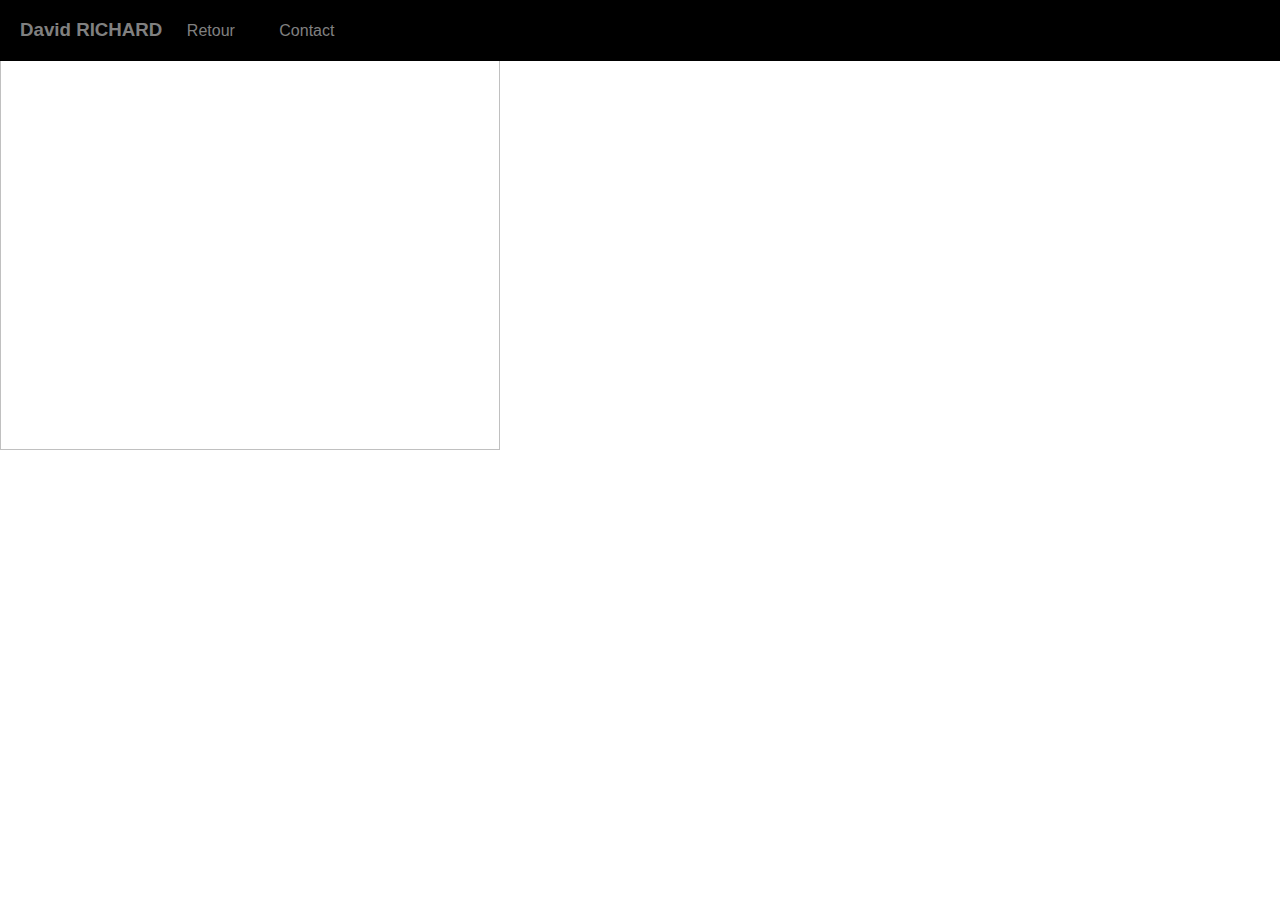
==== AppVr/index.html @ d3532ae2 "Github Page" ====
<!DOCTYPE html>
<html lang="en">
<head>
    <meta charset="UTF-8">
    <title>Demo3</title>
    <link href="../style.css" rel="stylesheet" type="text/css"/>
    <script src="https://aframe.io/releases/0.5.0/aframe.min.js"></script>
</head>
<body>
    
    <div id="header">
      <ul id="nav">
        <li><h3>David RICHARD</h3></li>
        <li><a href="../">Retour</a></li>  
        <li><a href="">Contact</a></li>
      </ul>
    </div>
    
    <a-scene inspector="url: https://aframe.io/releases/0.5.0/aframe-inspector.min.js">
        <a-assets>
            <a-mixin id="text" color="white" text="align: center; width: 4"></a-mixin>
            <a-mixin id="over" color="white" text="align: left; width: 4"></a-mixin>
            <img id="meteor" src="./assets/Meteor.jpg"/>
        </a-assets>

        <a-sky color="#00001a">

        </a-sky>

        <a-camera>
            <a-text mixin="text" id="score" position="-1.5 2 -3" wrap-count="40"></a-text>
            <a-text mixin="text" id="level" position="1.5 2 -3" wrap-count="40"></a-text>
            <a-cursor
                    color="red"

                    opacity="0.4"
            ></a-cursor>
        </a-camera>
    </a-scene>
    <script type="text/javascript" src="script.js"></script>
</body>
</html>
---- style.css ----
/*{
      border: 1px dashed blue;
    }*/
    *{
        margin: 0;
        padding: 0;
    }
    html {
        box-sizing: border-box;
    }
    *, *:before, *:after {
        box-sizing: inherit;
    }
    h1 {
        font-weight: 500;
        font-size: 36px;
        margin-left: 65px;
        margin-bottom: 5px;
    }
    hr {
      color: black;
      width: 90%;
      margin-top: 5px;
      margin-bottom: 20px;
    }
    body {
      margin: 0;
      padding: 0;
      font-family: helvetica, arial;
    }
    #header {
      color: grey;
      width: 100%;
      background-color: black;
      position:fixed;
      padding-left: 20px;
    }
    span {
      font-size: 0.6em;
    }
    .box {
      margin-left: 65px;
      margin-bottom: 15px;
      margin-right: 20px;
      height: 450px;
      width: 500px;
      background-color: grey;
      display: inline-block;
    }
    img {
      height: 450px;
      width: 500px;
    }
    .text {
      vertical-align: top;
      display: inline-block;
      width: 460px;
      /*float: right;*/
    }
    .button a {
      line-height: 40px;
      text-align: center;
      height: 40px;
      width: 150px;
      display: block;
      border-radius: 5px;
      color: grey;
      background-color: #000033;
      border: 1px solid white;
      text-decoration: none;
      margin-bottom: 5px;    
    }
    .button a:hover {
      border: 1px solid white;
      background-color: #003399;
          
    }
    h3 a{
      color: grey;
      text-decoration: none;
    }
    h3 a:hover
    {
        color: #003399;
    }
ul{
    list-style: none;
}

h2{
    margin-bottom: 5px;
}
h3{
    margin-bottom: 5px;
}
p{
    margin-bottom: 5px;
}
    li a {
      color: grey;
      text-decoration: none;
    }
    a:hover {
      text-decoration: none;
      color: white;
      cursor: pointer;    
    }
    a:visited: {
      text-decoration: none;
      color: grey;
    }
    #container {
      padding-top: 75px;
      position: static;
    }
    #nav {
  	padding: 0; margin: 0;
    line-height: 60px;
    }
    #nav li {
  	display: inline;
  	list-style: none;
    }
    #nav h3 {
    display: inline;
    list-style: none;
    }
    #nav a {
  	display:inline-block;
  	margin: 0 20px;
    }
    #pages {
      text-align: center;
      display: inline-block;
      list-style: none;
      box-sizing: border-box;
    }
    #pages li {
      text-align: center;
      display: inline-block;
      list-style: none;
    }
    #pages a {
      color: blue;
      display: inline-block;
      text-align: center;
      list-style: none;
      margin: 0 10px;
    }
    #pages a:hover {
      font-weight: bold;
    }
    #center {
      text-align: center;
    }
    #row {
      margin-left: 65px;
    }
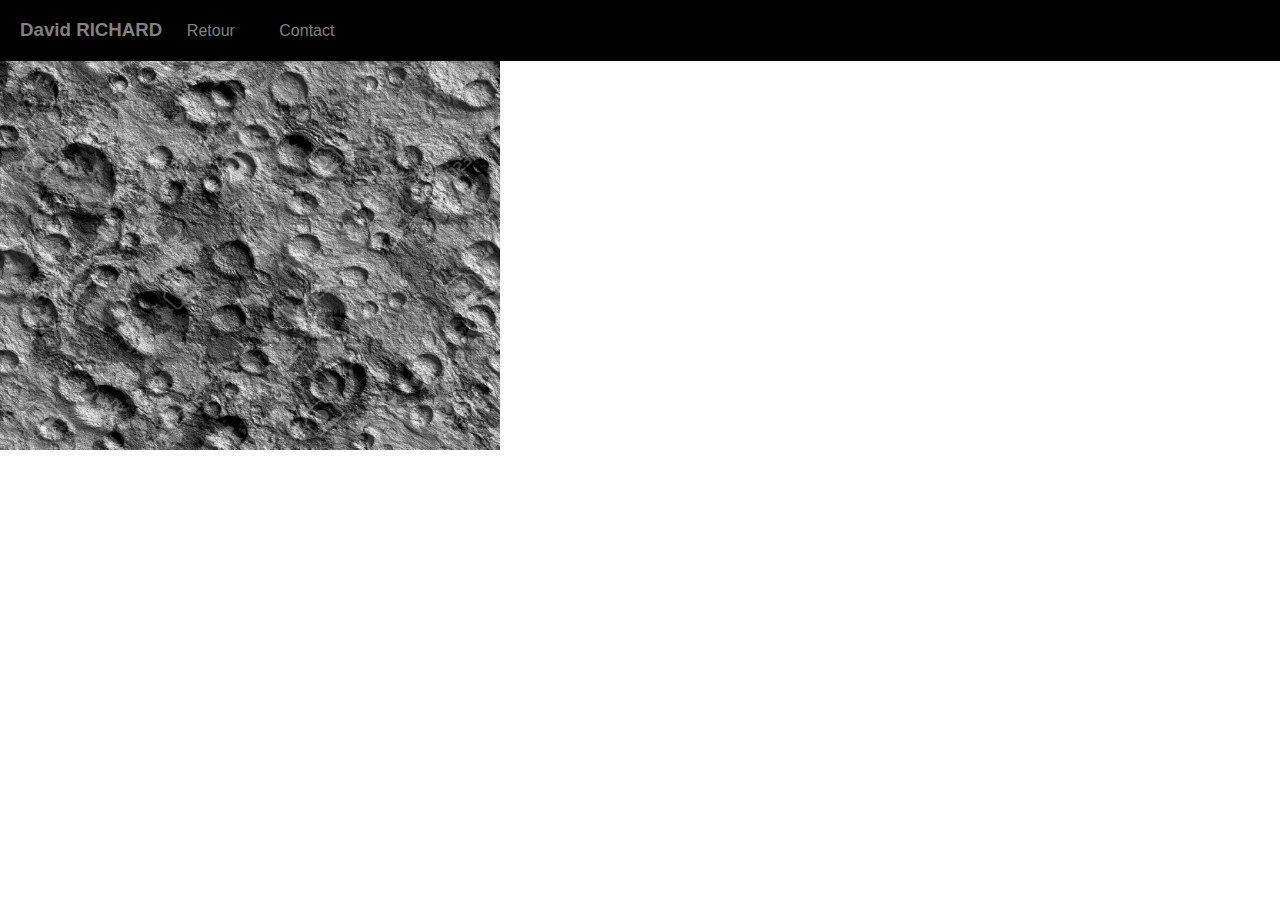
==== commit 7e4abeb8: "Correction" ====
--- a/AppVr/index.html
+++ b/AppVr/index.html
@@ -20,7 +20,7 @@
         <a-assets>
             <a-mixin id="text" color="white" text="align: center; width: 4"></a-mixin>
             <a-mixin id="over" color="white" text="align: left; width: 4"></a-mixin>
-            <img id="meteor" src="./assets/Meteor.jpg"/>
+            <img id="meteor" src="./assets/meteor.jpg"/>
         </a-assets>
 
         <a-sky color="#00001a">
